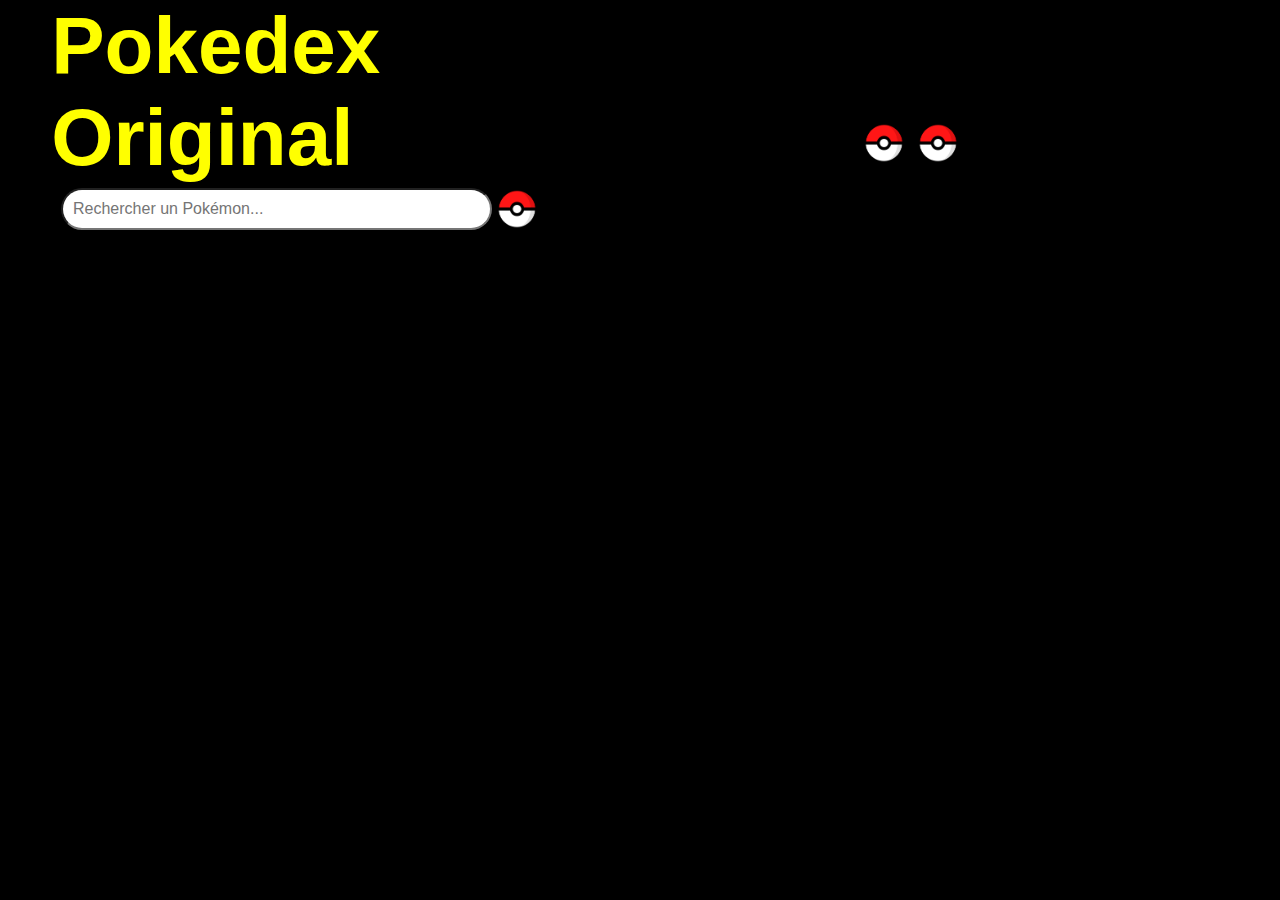
==== ancien.html @ f7c7914f "v3" ====
<!DOCTYPE html>
<html lang="fr">
<head>
    <meta charset="UTF-8">
    <meta name="viewport" content="width=device-width, initial-scale=1.0">
    <link href="/css/ancien.css" rel="stylesheet">
    <link href="https://fonts.cdnfonts.com/css/pokemon-solid" rel="stylesheet">
    <title>pokedex</title>
</head>

<body>
    <div class="search">
        <h1>Pokedex Original</h1>
        <div id="search-container">
            <input type="text" id="search-bar" placeholder="Rechercher un Pokémon..." >
            <img id="search-btn" src="img/pokeball.svg.png" alt="Rechercher" class="nav-button">
        </div>
    </div>

   <div class="pokedex">
    <div id="pokedex" class="screen">
          <div id="pokemon-details"></div>
        <div class="button-container">
            <img src="img/pokeball.svg.png" alt="Précédent" id="prev-btn" class="nav-button">
            <img src="img/pokeball.svg.png" alt="Suivant" id="next-btn" class="nav-button">
        </div>
    </div>
   </div> 
    <script src="./js/ancien.js"></script>
  
</body>
</html>
---- css/ancien.css ----
body {
    padding: 0%;
    padding-left: 4%;
    margin: 0%;
    display: flex;
    flex-direction: row;
    justify-content: center;
    align-items: center;
    background-color:black;
    margin: 0;
    font-family: Arial, sans-serif;
  }
  
  h1{
    font-family: 'Pokemon Solid', sans-serif; /*police pokémon*/
    color: yellow; 
    font-size: 5em;        
    padding: 0%;
    margin: 0%;                                 
  }

 
   .pokedex{
    background-image: url(img/gameboy.svg);
    background-size: cover; 
    background-repeat: no-repeat; 
    width: 80%;
    height: auto;
   }

   .screen {
        padding: 0;
        display: flex;
        flex-direction: column;
        align-items: center;
        justify-content: center;

    }

  .nav-button {
    width: 50px; 
    height: auto;
    cursor: pointer;
  }
  
  #pokemon-details {
    text-align: center;
    padding-top: 5%;
    color: antiquewhite;
  }
  #pokemon-details img {
    width: 200px; 
    height: auto; 
    display: block; 
   padding-top: 30%;
  }
  #pokemon-details h3 {
    margin: 5px 0; 
  }
  
  #pokemon-details p {
    margin: 3px 0; /* Réduit l'espace au-dessus et en dessous des paragraphes */
  }

  #search-container {
    display: flex;
    align-items: center;
    margin-bottom: 20px;
    padding-left: 2%;
  }
  
  #search-bar {
    width: calc(100% - 50px); /* Ajuster la largeur pour laisser de la place à l'image */
    padding: 10px;
    font-size: 16px;
    border-radius: 50px;
  }

  @media only screen and (max-width: 480px) {
    body {
      padding: 0;
      display: flex;
      flex-direction: column;
      align-items: center;
      justify-content: center;
    }
  
    .pokedex {
      width: 100%; /* Utiliser toute la largeur disponible */
      height: auto; /* Ajuster la hauteur en fonction de la largeur */
    }
  
    #pokemon-details img {
      width: 150px; /* Réduire la taille de l'image */
    }
  
    #search-container {
      padding-left: 0; /* Ajuster l'espacement à gauche */
    }
  
    #search-bar {
      width: calc(100% - 30px); /* Réduire la largeur de la barre de recherche */
      margin-left: 10px; /* Espacement entre l'image de recherche et la barre */
    }
  }

  @media only screen and (max-width: 740px) {
    body {
      flex-direction: column;
      background-color: blue;
      
    }
    .pokedex{
      background-image: url(img/gameboyb.svg);
      width: 100%;
      background-image: cover ;
      padding: 0%;
      margin: 0%;
      display: grid;
      grid-template-columns: repeat(auto-fill, minmax(300px, 1fr));
      gap: 0;
}
      
    #pokemon-details img {
        width: 100px; 
        height: auto; 
        display: block;
        padding: 5%;
        margin: 0%;
      }

      #pokemon-details {
        text-align: center;
       font-size: 0.7em;
        color: antiquewhite;
        padding: 0%;
        margin: 0%;
      }
    }
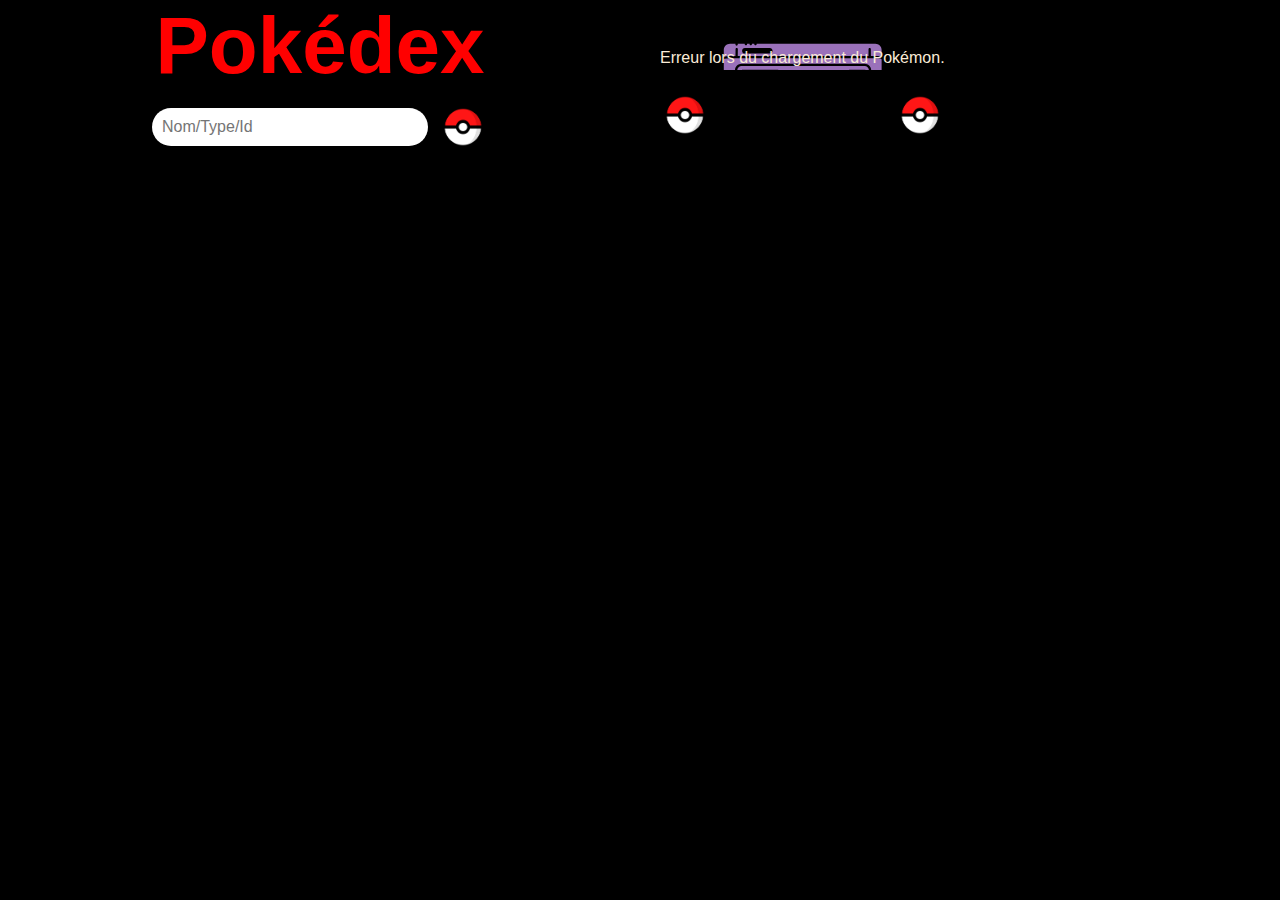
==== commit fb9376f0: "rendu brief" ====
--- a/ancien.html
+++ b/ancien.html
@@ -10,22 +10,22 @@
 
 <body>
     <div class="search">
-        <h1>Pokedex Original</h1>
+        <h1><a href="index.html">Pokédex</a></h1>
         <div id="search-container">
-            <input type="text" id="search-bar" placeholder="Rechercher un Pokémon..." >
-            <img id="search-btn" src="img/pokeball.svg.png" alt="Rechercher" class="nav-button">
+            <input type="text" id="search-bar" placeholder="Nom/Type/Id" >
+            <img id="search-btn" src="img/pokeball.png" alt="Rechercher" class="nav-button">
         </div>
     </div>
 
-   <div class="pokedex">
-    <div id="pokedex" class="screen">
+    <div class="pokedex">
+        <div class="screen">
           <div id="pokemon-details"></div>
         <div class="button-container">
-            <img src="img/pokeball.svg.png" alt="Précédent" id="prev-btn" class="nav-button">
-            <img src="img/pokeball.svg.png" alt="Suivant" id="next-btn" class="nav-button">
+            <img src="img/pokeball.png" alt="Précédent" id="prev-btn" class="nav-button">
+            <img src="img/pokeball.png" alt="Suivant" id="next-btn" class="nav-button">
         </div>
-    </div>
-   </div> 
+    </div> 
+
     <script src="./js/ancien.js"></script>
   
 </body>
--- a/css/ancien.css
+++ b/css/ancien.css
@@ -1,141 +1,92 @@
 body {
-    padding: 0%;
-    padding-left: 4%;
-    margin: 0%;
-    display: flex;
-    flex-direction: row;
-    justify-content: center;
-    align-items: center;
-    background-color:black;
-    margin: 0;
-    font-family: Arial, sans-serif;
-  }
-  
-  h1{
-    font-family: 'Pokemon Solid', sans-serif; /*police pokémon*/
-    color: yellow; 
-    font-size: 5em;        
-    padding: 0%;
-    margin: 0%;                                 
-  }
+  margin: 0;
+  padding: 0;
+  display: flex;
+  flex-direction: row;
+  align-items: center;
+  background-color: black;
+  font-family: Arial, sans-serif;
+  color: antiquewhite;
+}
 
- 
-   .pokedex{
-    background-image: url(img/gameboy.svg);
-    background-size: cover; 
-    background-repeat: no-repeat; 
-    width: 80%;
-    height: auto;
-   }
+.search {
+  width: 50%;
+  text-align: center;
+  margin-bottom: 20px;
+}
 
-   .screen {
-        padding: 0;
-        display: flex;
-        flex-direction: column;
-        align-items: center;
-        justify-content: center;
+h1 {
+  font-family: 'Pokemon Solid', sans-serif;
+  font-size: 5em;
+  margin: 0;
+}
 
-    }
+a {
+  text-decoration: none;
+  color: red;
+}
 
-  .nav-button {
-    width: 50px; 
-    height: auto;
-    cursor: pointer;
-  }
-  
-  #pokemon-details {
-    text-align: center;
-    padding-top: 5%;
-    color: antiquewhite;
-  }
-  #pokemon-details img {
-    width: 200px; 
-    height: auto; 
-    display: block; 
-   padding-top: 30%;
-  }
-  #pokemon-details h3 {
-    margin: 5px 0; 
-  }
-  
-  #pokemon-details p {
-    margin: 3px 0; /* Réduit l'espace au-dessus et en dessous des paragraphes */
-  }
+#search-container {
+  display: flex;
+  justify-content: center;
+  align-items: center;
+  margin-top: 10px;
+}
 
-  #search-container {
-    display: flex;
-    align-items: center;
-    margin-bottom: 20px;
-    padding-left: 2%;
-  }
-  
-  #search-bar {
-    width: calc(100% - 50px); /* Ajuster la largeur pour laisser de la place à l'image */
-    padding: 10px;
-    font-size: 16px;
-    border-radius: 50px;
-  }
+#search-bar {
+  width: 40%;
+  padding: 10px;
+  font-size: 16px;
+  border-radius: 25px;
+  border: none;
+  margin-right: 10px;
+}
 
-  @media only screen and (max-width: 480px) {
-    body {
-      padding: 0;
-      display: flex;
-      flex-direction: column;
-      align-items: center;
-      justify-content: center;
-    }
-  
-    .pokedex {
-      width: 100%; /* Utiliser toute la largeur disponible */
-      height: auto; /* Ajuster la hauteur en fonction de la largeur */
-    }
-  
-    #pokemon-details img {
-      width: 150px; /* Réduire la taille de l'image */
-    }
-  
-    #search-container {
-      padding-left: 0; /* Ajuster l'espacement à gauche */
-    }
-  
-    #search-bar {
-      width: calc(100% - 30px); /* Réduire la largeur de la barre de recherche */
-      margin-left: 10px; /* Espacement entre l'image de recherche et la barre */
-    }
-  }
+.nav-button {
+  width: 50px;
+  height: 50px;
+  cursor: pointer;
+  transition: transform 0.3s ease;
+}
 
-  @media only screen and (max-width: 740px) {
-    body {
-      flex-direction: column;
-      background-color: blue;
-      
-    }
-    .pokedex{
-      background-image: url(img/gameboyb.svg);
-      width: 100%;
-      background-image: cover ;
-      padding: 0%;
-      margin: 0%;
-      display: grid;
-      grid-template-columns: repeat(auto-fill, minmax(300px, 1fr));
-      gap: 0;
+.nav-button:hover {
+  transform: scale(1.1);
 }
-      
-    #pokemon-details img {
-        width: 100px; 
-        height: auto; 
-        display: block;
-        padding: 5%;
-        margin: 0%;
-      }
 
-      #pokemon-details {
-        text-align: center;
-       font-size: 0.7em;
-        color: antiquewhite;
-        padding: 0%;
-        margin: 0%;
-      }
-    }
+.screen {
+  display: flex;
+  flex-direction: column;
+  align-items: center;
+  justify-content: center;
+  padding: 20px;
+}
 
+#pokemon-details {
+  background-image: url(../img/gameboy.svg);
+  background-size: cover;
+  text-align: center;
+  padding-top: 5%;
+}
 
+#pokemon-details img {
+  width: 200px;
+  height: auto;
+  display: block;
+  margin: 0 auto;
+  padding-top: 30%;
+}
+
+#pokemon-details h3 {
+  margin: 5px 0;
+}
+
+#pokemon-details p {
+  margin: 3px 0;
+}
+
+.button-container {
+  display: flex;
+  justify-content: space-between;
+  width: 100%;
+  margin-top: 20px;
+}